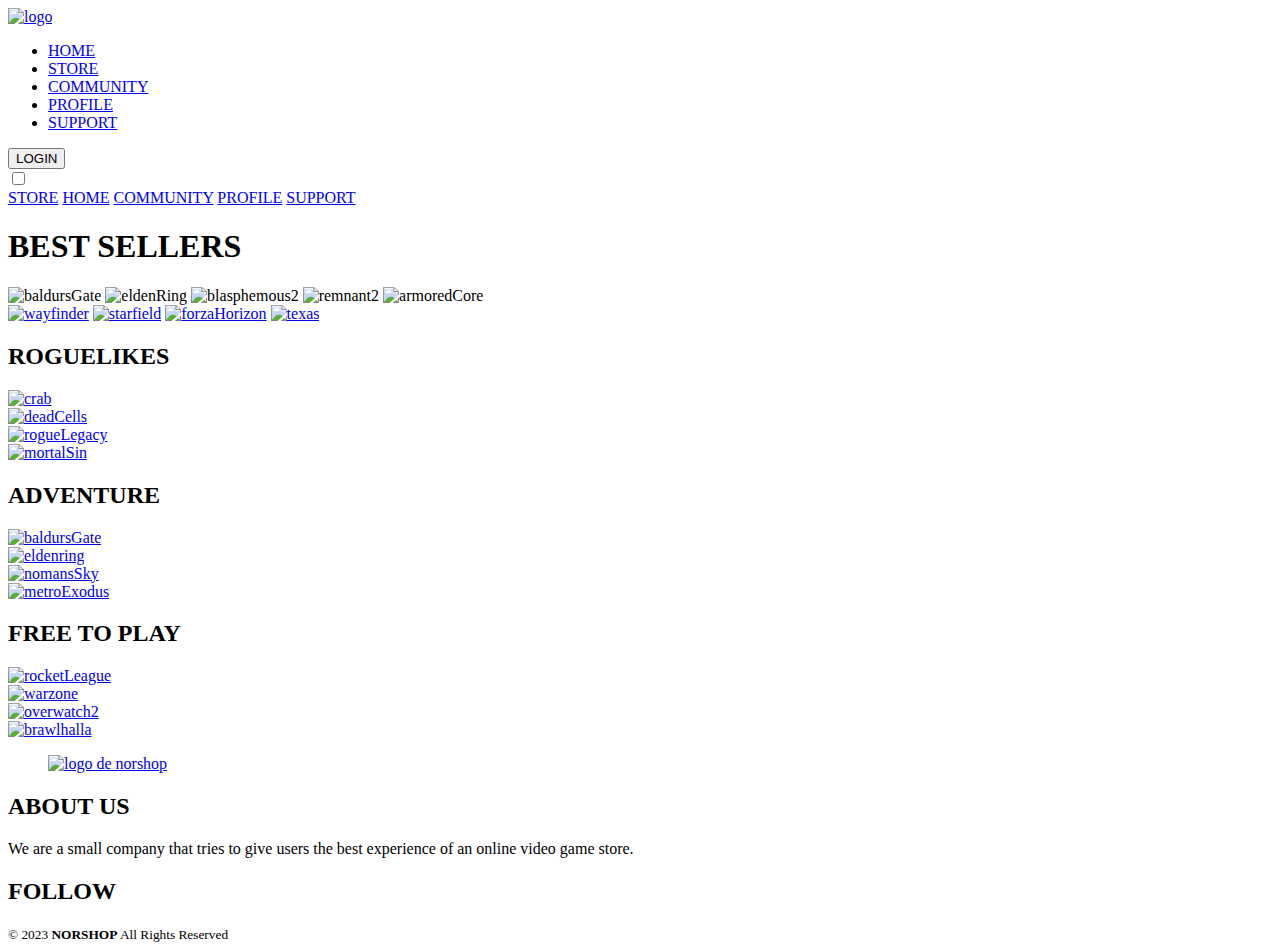
==== pages/tienda.html @ ba43bfb4 "change meta description" ====
<!DOCTYPE html>
<html lang="en">
<head>
    <meta charset="UTF-8">
    <meta name="viewport" content="width=device-width, initial-scale=1.0">
    <meta name="description" content="Online Videogame store, the best games at the best price">
    <meta name="keywords" content="HTML, CSS">
    <meta name="author" content="santiago utrero">
    <title>NORSHOP</title>
    <link rel="stylesheet" href="../css/style.css">
    <script src="https://kit.fontawesome.com/c19e17d877.js" crossorigin="anonymous"></script>
</head>


<body class="body-tienda">

    <header id="header">
        <div class="btn-menu-2">
            <label for="btn-menu-2" class="fa fa-bars"></label>
        </div>
    
        <div class="logo">
            <a href="../index.html"><img src="../img/logo2.png" alt="logo"></a>
        </div>
        <nav>
            <ul class="lista">
                <li> <a href="../index.html">HOME</a></li>
                <li> <a href="./tienda.html">STORE</a></li>
                <li> <a href="#">COMMUNITY</a></li>
                <li> <a href="#">PROFILE</a></li>
                <li> <a href="../pages/contacto.html">SUPPORT</a></li>
            </ul>
        </nav>
        <a href="./login.html" class="button"><button>LOGIN</button></a>
    </header>
    
    <input type="checkbox" id="btn-menu-2">
    
    <div class="container-menu-2">
        <div class="cont-menu-2">
            <nav>
                <a href="./tienda.html">STORE</a>
                <a href="../index.html">HOME</a>
                <a href="#">COMMUNITY</a>
                <a href="#">PROFILE</a>
                <a href="./contacto.html">SUPPORT</a>
            </nav>
            <label for="btn-menu-2" class="fa fa-x"></label>
        </div>
    </div>

<main class="main-tienda">
    <h1 class="best-sellers">BEST <span>SELLERS</span></h1>
        <div class="contenedor-galeria">
            <section class="galeria-1">
                <a href="#"></a><img src="../img/baldurs gate 3.jpg" alt="baldursGate"></a>
                <a href="#"></a><img src="../img/elden ring.webp" alt="eldenRing"></a>
                <a href="#"></a><img src="../img/blas2.png" alt="blasphemous2"></a>
                <a href="#"></a><img src="../img/remnant2.png" alt="remnant2"></a>
                <a href="#"></a><img src="../img/armored core.jpg" alt="armoredCore"></a>
            </section>
        </div>

        <div class="featured-games">
            <section class="featured">
                <a href="#"><img src="../img/wayfinder.jpg" alt="wayfinder"></a>
                <a href="#"><img src="../img/starfield.jpg" alt="starfield"></a>
                <a href="#"><img src="../img/forza horizon5.jpg" alt="forzaHorizon"></a>
                <a href="#"><img src="../img/TTCM.webp" alt="texas"></a>
            </section>
        </div>
</main>


<div class="games-list">

    <section class="roguelikes">
        <h2>ROGUELIKES</h2>
            <div class="cards-rogue">
                <div class="roguelike-sec">
                    <a href="#"><img src="../img/crab.jpg" alt="crab"></a>
                </div>
                <div class="roguelike-sec">
                    <a href="#"><img src="../img/dead cells.jpg" alt="deadCells"></a>
                </div>
                <div class="roguelike-sec">
                    <a href="#"><img src="../img/Rogue-Legacy-Game.jpg" alt="rogueLegacy"></a>
                </div>
                <div class="roguelike-sec">
                    <a href="#"><img src="../img/mortal sin.jpg" alt="mortalSin"></a>
                </div>
            </div>
    </section>

    <section class="adventure">
        <h2>ADVENTURE</h2>
            <div class="cards-adventure">
                <div class="adventure-sec">
                    <a href="#"><img src="../img/baldurs gate 3.jpg" alt="baldursGate"></a>
                </div>
                <div class="adventure-sec">
                    <a href="#"><img src="../img/elden ring.webp" alt="eldenring"></a>
                </div>
                <div class="adventure-sec">
                    <a href="#"><img src="../img/no mans sky.webp" alt="nomansSky"></a>
                </div>
                <div class="adventure-sec">
                    <a href="#"><img src="../img/metro exodus.jpg" alt="metroExodus"></a>
                </div>
            </div>
    </section>

    <section class="Free-to-play">
        <h2>FREE TO PLAY</h2>
            <div class="cards-f2p">
                <div class="f2p-sec">
                    <a href="#"><img src="../img/rocketleague.webp" alt="rocketLeague"></a>
                </div>
                <div class="f2p-sec">
                    <a href="#"><img src="../img/warzone.jpg" alt="warzone"></a>
                </div>
                <div class="f2p-sec">
                    <a href="#"><img src="../img/overwatch2.png" alt="overwatch2"></a>
                </div>
                <div class="f2p-sec">
                    <a href="#"><img src="../img/brawlhalla.png" alt="brawlhalla"></a>
                </div>
            </div>
    </section>
</div>

<footer id="INFO">
    <div class="grupo-1">
        <div class="box">
            <figure>
                <a href="#">
                    <img src="../img/logo2.png" alt="logo de norshop"> 
                </a>
            </figure>
        </div>
        <div class="box">
            <h2>ABOUT US</h2>
            <p>We are a small company that tries to give users the best experience of an online video game store.</p>
        </div>
        <div class="box">
            <h2>FOLLOW</h2>
            <div class="red-social">
                <a href="#" class="fa fa-facebook"></a>
                <a href="#" class="fa fa-instagram"></a>
                <a href="#" class="fa fa-twitter"></a>
                <a href="#" class="fa fa-youtube"></a>
            </div>
        </div>
    </div>
    <div class="grupo-2">
        <small>&copy; 2023 <b>NORSHOP</b> All Rights Reserved</small>
    </div>
</footer>
</body>
</html>
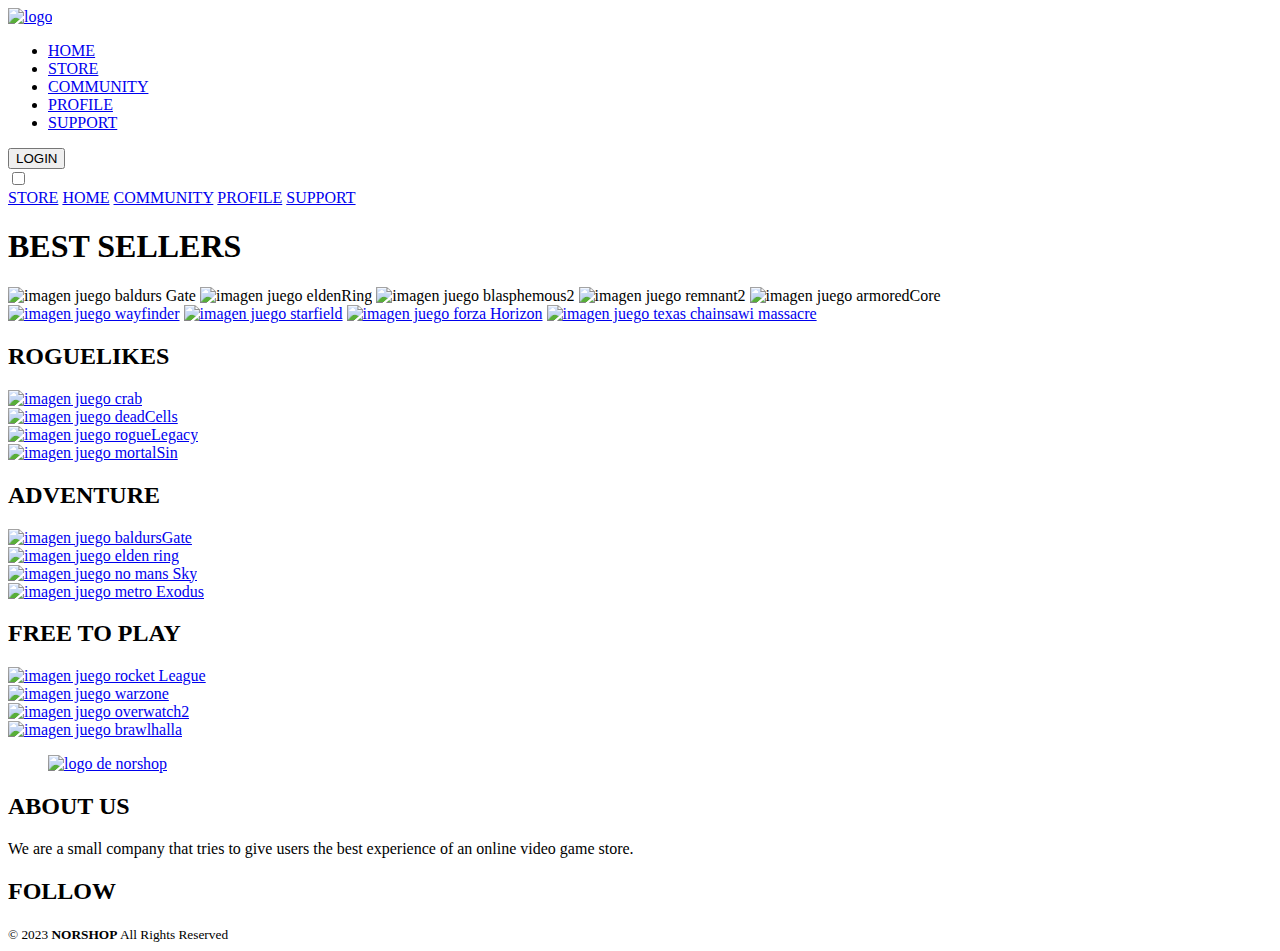
==== commit 095c1dda: "cambio final" ====
--- a/pages/tienda.html
+++ b/pages/tienda.html
@@ -7,154 +7,154 @@
     <meta name="keywords" content="HTML, CSS">
     <meta name="author" content="santiago utrero">
     <title>NORSHOP</title>
-    <link rel="stylesheet" href="../css/style.css">
+    <link rel="stylesheet" href="../css/styles.css">
     <script src="https://kit.fontawesome.com/c19e17d877.js" crossorigin="anonymous"></script>
 </head>
 
 
 <body class="body-tienda">
 
-    <header id="header">
-        <div class="btn-menu-2">
-            <label for="btn-menu-2" class="fa fa-bars"></label>
+        <header id="header">
+            <div class="btn-menu-2">
+                <label for="btn-menu-2" class="fa fa-bars"></label>
+            </div>
+        
+            <div class="logo">
+                <a href="../index.html"><img src="../img/logo2.png" alt="logo"></a>
+            </div>
+            <nav>
+                <ul class="lista">
+                    <li> <a href="../index.html">HOME</a></li>
+                    <li> <a href="./tienda.html">STORE</a></li>
+                    <li> <a href="#">COMMUNITY</a></li>
+                    <li> <a href="#">PROFILE</a></li>
+                    <li> <a href="../pages/contacto.html">SUPPORT</a></li>
+                </ul>
+            </nav>
+            <a href="./login.html" class="button"><button>LOGIN</button></a>
+        </header>
+        
+        <input type="checkbox" id="btn-menu-2">
+        
+        <div class="container-menu-2">
+            <div class="cont-menu-2">
+                <nav>
+                    <a href="./tienda.html">STORE</a>
+                    <a href="../index.html">HOME</a>
+                    <a href="#">COMMUNITY</a>
+                    <a href="#">PROFILE</a>
+                    <a href="./contacto.html">SUPPORT</a>
+                </nav>
+                <label for="btn-menu-2" class="fa fa-x"></label>
+            </div>
         </div>
-    
-        <div class="logo">
-            <a href="../index.html"><img src="../img/logo2.png" alt="logo"></a>
-        </div>
-        <nav>
-            <ul class="lista">
-                <li> <a href="../index.html">HOME</a></li>
-                <li> <a href="./tienda.html">STORE</a></li>
-                <li> <a href="#">COMMUNITY</a></li>
-                <li> <a href="#">PROFILE</a></li>
-                <li> <a href="../pages/contacto.html">SUPPORT</a></li>
-            </ul>
-        </nav>
-        <a href="./login.html" class="button"><button>LOGIN</button></a>
-    </header>
-    
-    <input type="checkbox" id="btn-menu-2">
-    
-    <div class="container-menu-2">
-        <div class="cont-menu-2">
-            <nav>
-                <a href="./tienda.html">STORE</a>
-                <a href="../index.html">HOME</a>
-                <a href="#">COMMUNITY</a>
-                <a href="#">PROFILE</a>
-                <a href="./contacto.html">SUPPORT</a>
-            </nav>
-            <label for="btn-menu-2" class="fa fa-x"></label>
-        </div>
+
+    <main class="main-tienda">
+        <h1 class="best-sellers">BEST <span>SELLERS</span></h1>
+            <div class="contenedor-galeria">
+                <section class="galeria-1">
+                    <a href="#"></a><img src="../img/baldurs gate 3.jpg" alt="imagen juego baldurs Gate"></a>
+                    <a href="#"></a><img src="../img/elden ring.webp" alt="imagen juego eldenRing"></a>
+                    <a href="#"></a><img src="../img/blas2.png" alt="imagen juego blasphemous2"></a>
+                    <a href="#"></a><img src="../img/remnant2.png" alt="imagen juego remnant2"></a>
+                    <a href="#"></a><img src="../img/armored core.jpg" alt="imagen juego armoredCore"></a>
+                </section>
+            </div>
+
+            <div class="featured-games">
+                <section class="featured">
+                    <a href="#"><img src="../img/wayfinder.jpg" alt="imagen juego wayfinder"></a>
+                    <a href="#"><img src="../img/starfield.jpg" alt="imagen juego starfield"></a>
+                    <a href="#"><img src="../img/forza horizon5.jpg" alt="imagen juego forza Horizon"></a>
+                    <a href="#"><img src="../img/TTCM.webp" alt="imagen juego texas chainsawi massacre"></a>
+                </section>
+            </div>
+    </main>
+
+
+    <div class="games-list">
+
+        <section class="roguelikes">
+            <h2>ROGUELIKES</h2>
+                <div class="cards-rogue">
+                    <div class="roguelike-sec">
+                        <a href="#"><img src="../img/crab.jpg" alt="imagen juego crab"></a>
+                    </div>
+                    <div class="roguelike-sec">
+                        <a href="#"><img src="../img/dead cells.jpg" alt="imagen juego deadCells"></a>
+                    </div>
+                    <div class="roguelike-sec">
+                        <a href="#"><img src="../img/Rogue-Legacy-Game.jpg" alt="imagen juego rogueLegacy"></a>
+                    </div>
+                    <div class="roguelike-sec">
+                        <a href="#"><img src="../img/mortal sin.jpg" alt="imagen juego mortalSin"></a>
+                    </div>
+                </div>
+        </section>
+
+        <section class="adventure">
+            <h2>ADVENTURE</h2>
+                <div class="cards-adventure">
+                    <div class="adventure-sec">
+                        <a href="#"><img src="../img/baldurs gate 3.jpg" alt="imagen juego baldursGate"></a>
+                    </div>
+                    <div class="adventure-sec">
+                        <a href="#"><img src="../img/elden ring.webp" alt="imagen juego elden ring"></a>
+                    </div>
+                    <div class="adventure-sec">
+                        <a href="#"><img src="../img/no mans sky.webp" alt="imagen juego no mans Sky"></a>
+                    </div>
+                    <div class="adventure-sec">
+                        <a href="#"><img src="../img/metro exodus.jpg" alt="imagen juego metro Exodus"></a>
+                    </div>
+                </div>
+        </section>
+
+        <section class="Free-to-play">
+            <h2>FREE TO PLAY</h2>
+                <div class="cards-f2p">
+                    <div class="f2p-sec">
+                        <a href="#"><img src="../img/rocketleague.webp" alt="imagen juego rocket League"></a>
+                    </div>
+                    <div class="f2p-sec">
+                        <a href="#"><img src="../img/warzone.jpg" alt="imagen juego warzone"></a>
+                    </div>
+                    <div class="f2p-sec">
+                        <a href="#"><img src="../img/overwatch2.png" alt="imagen juego overwatch2"></a>
+                    </div>
+                    <div class="f2p-sec">
+                        <a href="#"><img src="../img/brawlhalla.png" alt="imagen juego brawlhalla"></a>
+                    </div>
+                </div>
+        </section>
     </div>
 
-<main class="main-tienda">
-    <h1 class="best-sellers">BEST <span>SELLERS</span></h1>
-        <div class="contenedor-galeria">
-            <section class="galeria-1">
-                <a href="#"></a><img src="../img/baldurs gate 3.jpg" alt="baldursGate"></a>
-                <a href="#"></a><img src="../img/elden ring.webp" alt="eldenRing"></a>
-                <a href="#"></a><img src="../img/blas2.png" alt="blasphemous2"></a>
-                <a href="#"></a><img src="../img/remnant2.png" alt="remnant2"></a>
-                <a href="#"></a><img src="../img/armored core.jpg" alt="armoredCore"></a>
-            </section>
-        </div>
-
-        <div class="featured-games">
-            <section class="featured">
-                <a href="#"><img src="../img/wayfinder.jpg" alt="wayfinder"></a>
-                <a href="#"><img src="../img/starfield.jpg" alt="starfield"></a>
-                <a href="#"><img src="../img/forza horizon5.jpg" alt="forzaHorizon"></a>
-                <a href="#"><img src="../img/TTCM.webp" alt="texas"></a>
-            </section>
-        </div>
-</main>
-
-
-<div class="games-list">
-
-    <section class="roguelikes">
-        <h2>ROGUELIKES</h2>
-            <div class="cards-rogue">
-                <div class="roguelike-sec">
-                    <a href="#"><img src="../img/crab.jpg" alt="crab"></a>
-                </div>
-                <div class="roguelike-sec">
-                    <a href="#"><img src="../img/dead cells.jpg" alt="deadCells"></a>
-                </div>
-                <div class="roguelike-sec">
-                    <a href="#"><img src="../img/Rogue-Legacy-Game.jpg" alt="rogueLegacy"></a>
-                </div>
-                <div class="roguelike-sec">
-                    <a href="#"><img src="../img/mortal sin.jpg" alt="mortalSin"></a>
+    <footer id="INFO">
+        <div class="grupo-1">
+            <div class="box">
+                <figure>
+                    <a href="#">
+                        <img src="../img/logo2.png" alt="logo de norshop"> 
+                    </a>
+                </figure>
+            </div>
+            <div class="box">
+                <h2>ABOUT US</h2>
+                <p>We are a small company that tries to give users the best experience of an online video game store.</p>
+            </div>
+            <div class="box">
+                <h2>FOLLOW</h2>
+                <div class="red-social">
+                    <a href="#" class="fa fa-facebook"></a>
+                    <a href="#" class="fa fa-instagram"></a>
+                    <a href="#" class="fa fa-twitter"></a>
+                    <a href="#" class="fa fa-youtube"></a>
                 </div>
             </div>
-    </section>
-
-    <section class="adventure">
-        <h2>ADVENTURE</h2>
-            <div class="cards-adventure">
-                <div class="adventure-sec">
-                    <a href="#"><img src="../img/baldurs gate 3.jpg" alt="baldursGate"></a>
-                </div>
-                <div class="adventure-sec">
-                    <a href="#"><img src="../img/elden ring.webp" alt="eldenring"></a>
-                </div>
-                <div class="adventure-sec">
-                    <a href="#"><img src="../img/no mans sky.webp" alt="nomansSky"></a>
-                </div>
-                <div class="adventure-sec">
-                    <a href="#"><img src="../img/metro exodus.jpg" alt="metroExodus"></a>
-                </div>
-            </div>
-    </section>
-
-    <section class="Free-to-play">
-        <h2>FREE TO PLAY</h2>
-            <div class="cards-f2p">
-                <div class="f2p-sec">
-                    <a href="#"><img src="../img/rocketleague.webp" alt="rocketLeague"></a>
-                </div>
-                <div class="f2p-sec">
-                    <a href="#"><img src="../img/warzone.jpg" alt="warzone"></a>
-                </div>
-                <div class="f2p-sec">
-                    <a href="#"><img src="../img/overwatch2.png" alt="overwatch2"></a>
-                </div>
-                <div class="f2p-sec">
-                    <a href="#"><img src="../img/brawlhalla.png" alt="brawlhalla"></a>
-                </div>
-            </div>
-    </section>
-</div>
-
-<footer id="INFO">
-    <div class="grupo-1">
-        <div class="box">
-            <figure>
-                <a href="#">
-                    <img src="../img/logo2.png" alt="logo de norshop"> 
-                </a>
-            </figure>
         </div>
-        <div class="box">
-            <h2>ABOUT US</h2>
-            <p>We are a small company that tries to give users the best experience of an online video game store.</p>
+        <div class="grupo-2">
+            <small>&copy; 2023 <b>NORSHOP</b> All Rights Reserved</small>
         </div>
-        <div class="box">
-            <h2>FOLLOW</h2>
-            <div class="red-social">
-                <a href="#" class="fa fa-facebook"></a>
-                <a href="#" class="fa fa-instagram"></a>
-                <a href="#" class="fa fa-twitter"></a>
-                <a href="#" class="fa fa-youtube"></a>
-            </div>
-        </div>
-    </div>
-    <div class="grupo-2">
-        <small>&copy; 2023 <b>NORSHOP</b> All Rights Reserved</small>
-    </div>
-</footer>
+    </footer>
 </body>
 </html>